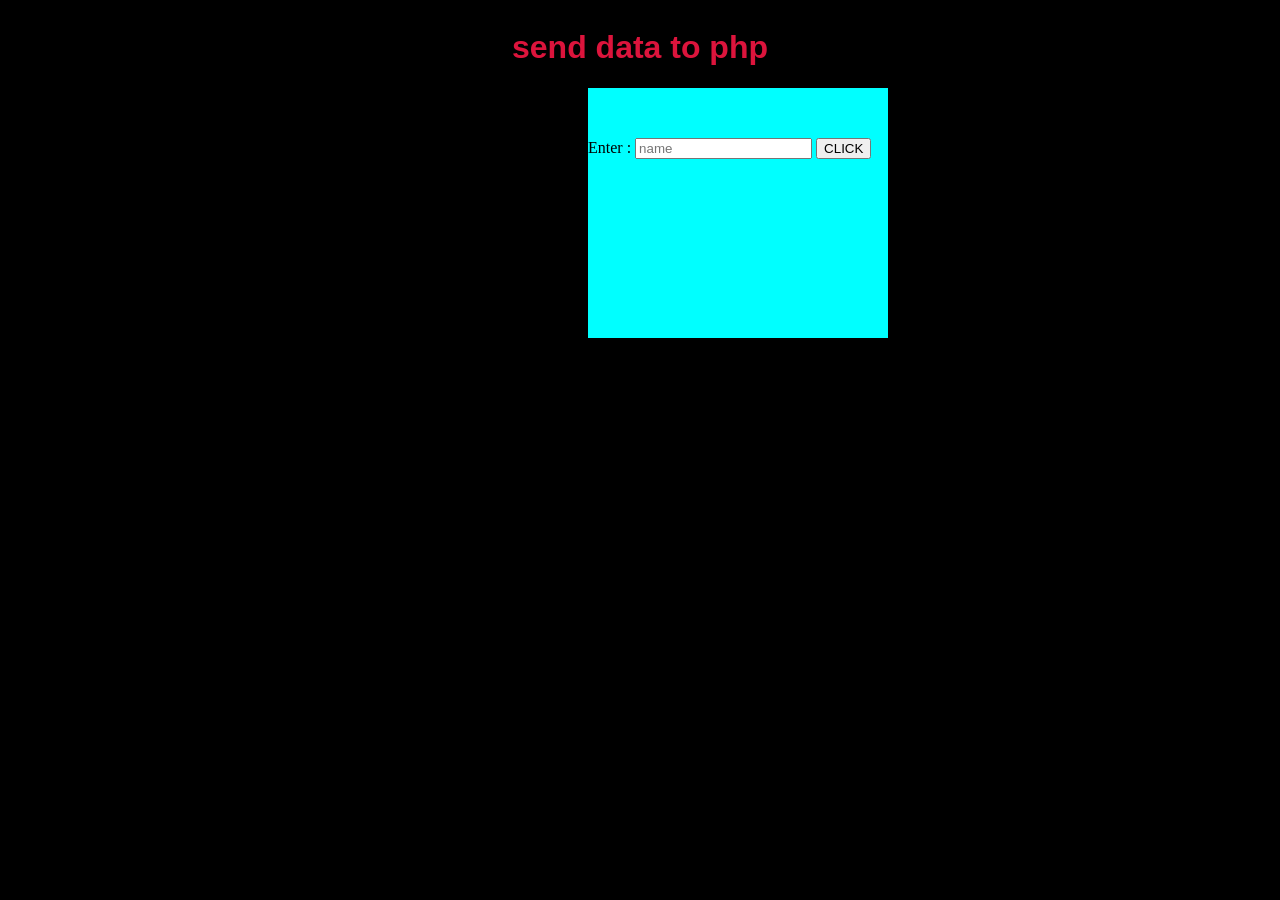
==== index.html @ b88804ab "Update and rename R.html to index.html" ====
<!DOCTYPE html>
<html lang="en">
<head>
    <meta charset="UTF-8">
    <meta name="viewport" content="width=device-width, initial-scale=1.0">
    <title>Document</title>
    <link rel="stylesheet" href="C.css
    ">
    <style>
        h1{
            text-align: center;
            color: crimson;
            font-family: Impact, Haettenschweiler, 'Arial Narrow Bold', sans-serif;
        }
    </style>
</head>
<body class="j">
    <h1> send data to php</h1>
    <form  class="hi" action="Toby.php" method="post">
        <label>
            Enter  :
        </label>
        <input type="text" name = "username"required placeholder="name">
    
    <button type="submit">
        CLICK
    </button>
    </form>
</body>
</html>
---- C.css ----
.hi{
    padding-top: 50px;
    background-color: aqua;
    display: inline-block;
    height: 200px;
    width: 300px;
    margin-left: 580px;
    
}
.j{
    align-content: center;
    background-color: black;
}
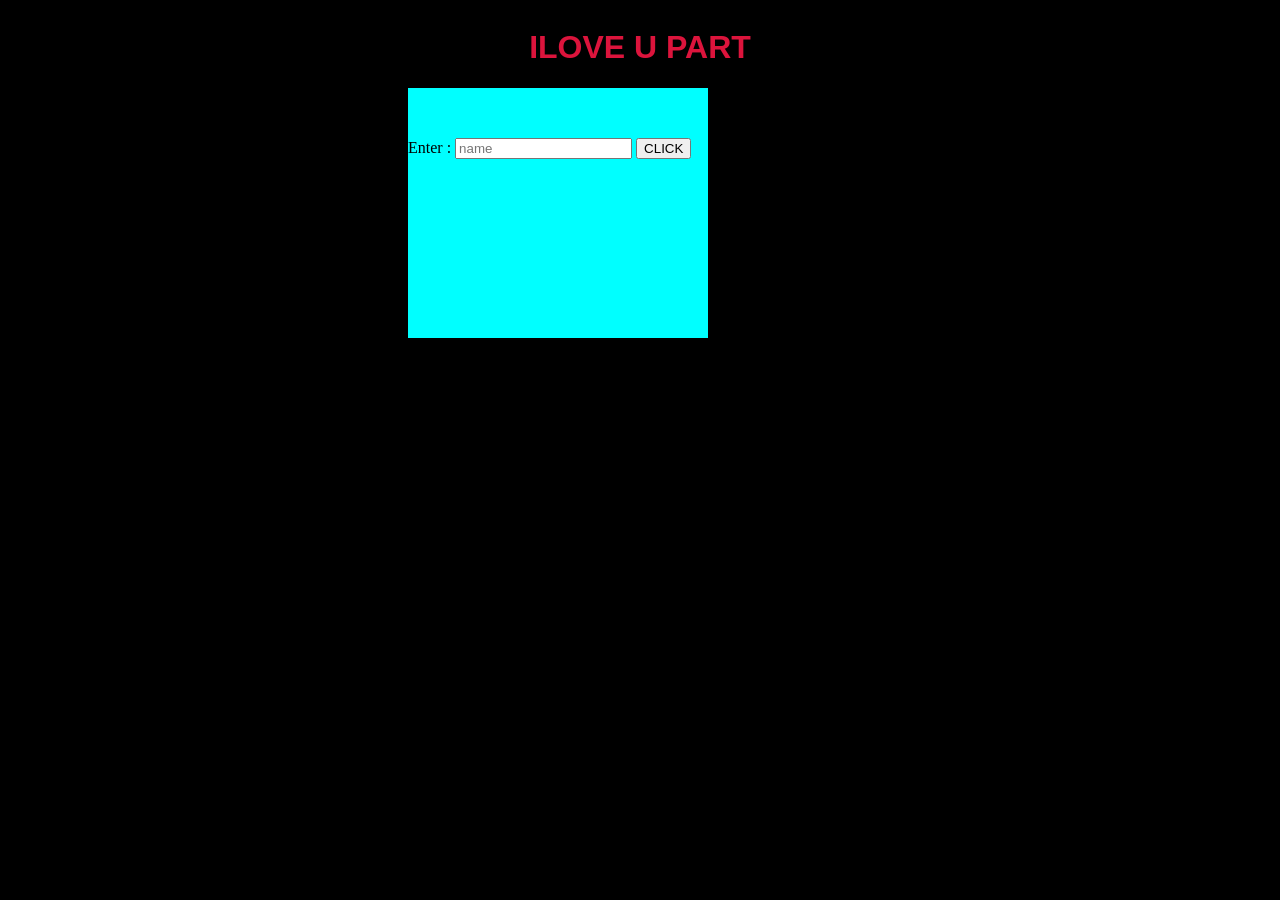
==== commit 6189aca8: "Update index.html" ====
--- a/index.html
+++ b/index.html
@@ -15,7 +15,7 @@
     </style>
 </head>
 <body class="j">
-    <h1> send data to php</h1>
+    <h1> ILOVE U PART</h1>
     <form  class="hi" action="Toby.php" method="post">
         <label>
             Enter  :
@@ -28,3 +28,4 @@
     </form>
 </body>
 </html>
+
--- a/C.css
+++ b/C.css
@@ -4,10 +4,11 @@
     display: inline-block;
     height: 200px;
     width: 300px;
-    margin-left: 580px;
+    margin-left: 400px;
     
 }
 .j{
     align-content: center;
     background-color: black;
-}+
+}
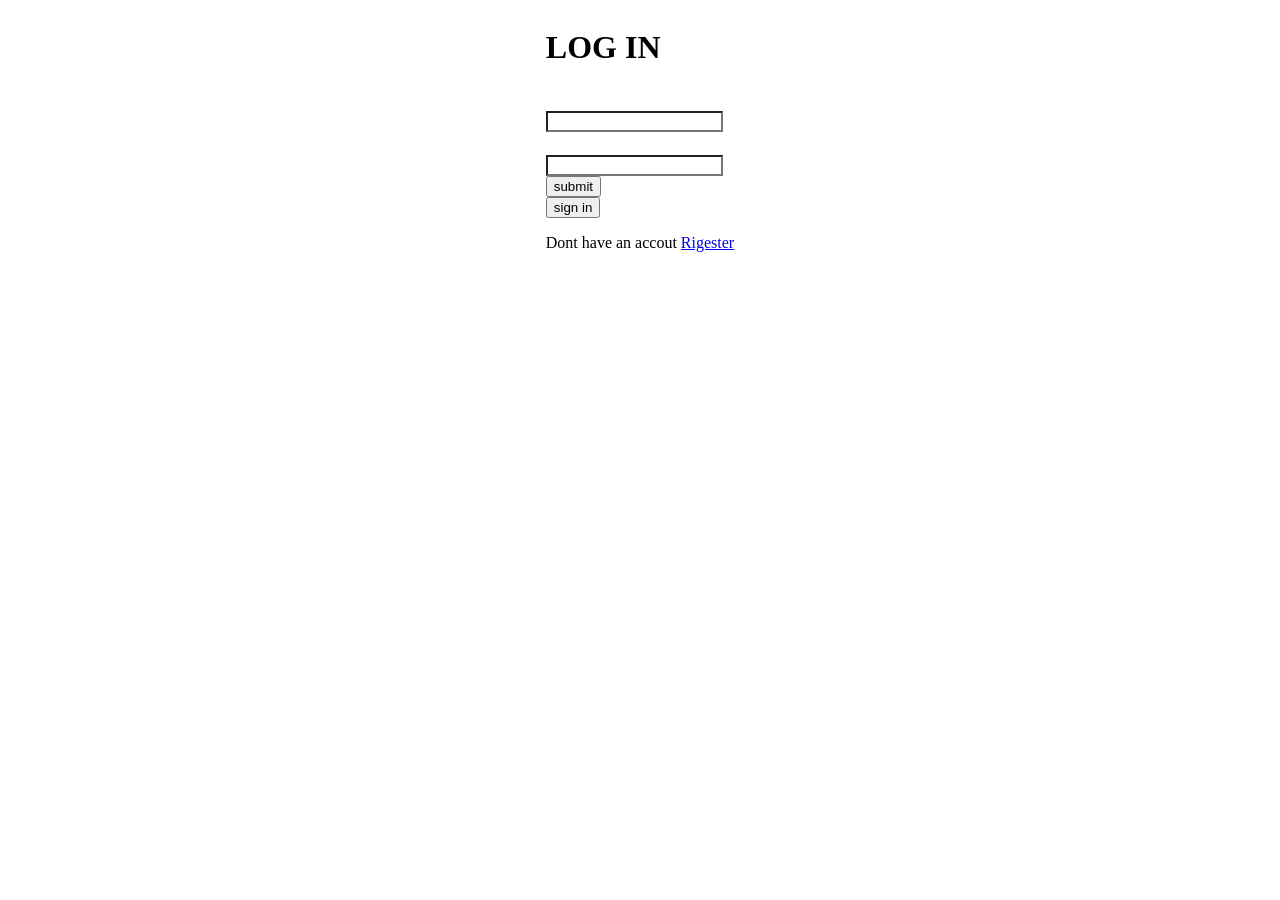
==== commit ce1b6f39: "Update index.html" ====
--- a/index.html
+++ b/index.html
@@ -4,28 +4,55 @@
     <meta charset="UTF-8">
     <meta name="viewport" content="width=device-width, initial-scale=1.0">
     <title>Document</title>
-    <link rel="stylesheet" href="C.css
-    ">
+    <link rel="stylesheet" href="p.css">
     <style>
-        h1{
-            text-align: center;
-            color: crimson;
-            font-family: Impact, Haettenschweiler, 'Arial Narrow Bold', sans-serif;
+        body{
+            display: flex;
+            justify-content: center;
         }
+        input{ 
+            color: black;
+            background: transparent;
+        }
+    label{
+        color: white;
+        font-size: 20px;
+        margin-left: 70px;
+    }
     </style>
 </head>
-<body class="j">
-    <h1> ILOVE U PART</h1>
-    <form  class="hi" action="Toby.php" method="post">
-        <label>
-            Enter  :
-        </label>
-        <input type="text" name = "username"required placeholder="name">
+<body style="background-image: url(world_of_tanks_online_game.jpg); background-size: cover;">
+    <div class="container">
+       <div class="h1"> <h1>LOG IN</h1></div>
+    <form class="form" >
+         <div>
+        <label for="email">Username</label>
+        <div class="email"> 
+            <input type="text" required >
+        </div>
+        <div>
+            <label  for="password">Password</label>
+        <div class="password">
+            <input  type="text" required  >
+        </div>
+        </div>
+        <div>
+        <button class="button1" type="submit">
+            submit
+        </button>
+        <div>
+        <button class="button2" type="button">
+            sign in
+        </button>
+        </div>
+      </div>
+    </form>
+    <div class="p">
+    <p> Dont have an accout <a href="Google.com">Rigester</a></p>
+    </div>
+    </div>
     
-    <button type="submit">
-        CLICK
-    </button>
-    </form>
 </body>
 </html>
 
+
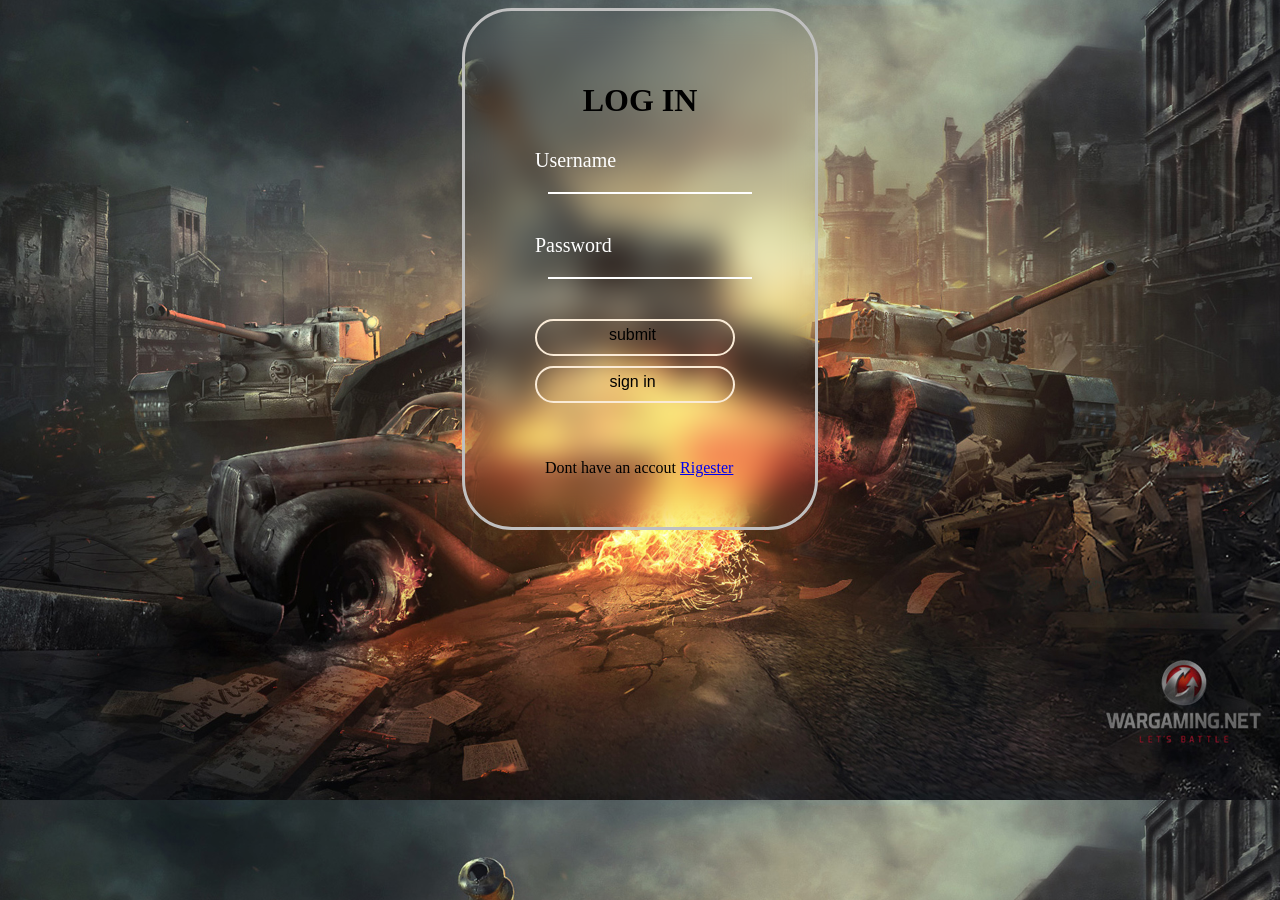
==== commit 4835dbf5: "Update stylesheet link and fix typos in index.html" ====
--- a/index.html
+++ b/index.html
@@ -4,7 +4,7 @@
     <meta charset="UTF-8">
     <meta name="viewport" content="width=device-width, initial-scale=1.0">
     <title>Document</title>
-    <link rel="stylesheet" href="p.css">
+    <link rel="stylesheet" href="C.css">
     <style>
         body{
             display: flex;
@@ -56,3 +56,4 @@
 </html>
 
 
+
--- a/C.css
+++ b/C.css
@@ -0,0 +1,80 @@
+.container{
+    width: 350px;
+    border-style: solid;
+    border-color:silver;
+    border-radius: 50px ;
+    padding-top: 50px;
+    backdrop-filter: blur(15px); 
+}
+.form{
+    align-items: center;
+    justify-content: flex-end;
+    background-color:transparent;
+    margin:auto;
+    margin-bottom: 50px;
+}
+.email{
+    text-align: center;
+    margin-left: 20px;
+    margin-bottom: 40px;
+} 
+.email input{
+ font-size: medium;
+ border: none;
+ outline: none;
+  border-bottom:2px solid white ;
+}
+.password{
+    text-align: center;
+    margin-left: 20px;
+    margin-bottom: 40px; 
+}
+.password input{
+    font-size: medium;
+ border: none;
+ outline: none;
+ border-bottom:2px solid white ;
+}
+.button1{ 
+    margin-left: 70px;
+    padding: 5px 10px 10px 5px;
+    font-size: medium;
+    width: 200px;
+    border-radius: 50px;
+    border-style: solid;
+    border-color: antiquewhite;
+    background: transparent;
+}
+.button1:hover{
+    background-color:white ;
+    transition: 1s;
+}
+.button2{
+    margin-top: 10px;
+    margin-left: 70px;
+    margin-bottom: 40px;
+    padding: 5px 10px 10px 5px;
+    font-size: medium;
+    width: 200px;
+    border-radius: 50px;
+    border-style: solid;
+    border-color: antiquewhite;
+    background: transparent;
+}
+.button2:hover{
+    background-color: bisque;
+    transition: 1s;
+}
+.h1{
+    text-align: center; 
+    margin-bottom: 30px;
+}
+.p{
+    margin-left: 80px;
+    margin-bottom: 40px;
+}
+
+
+
+
+
